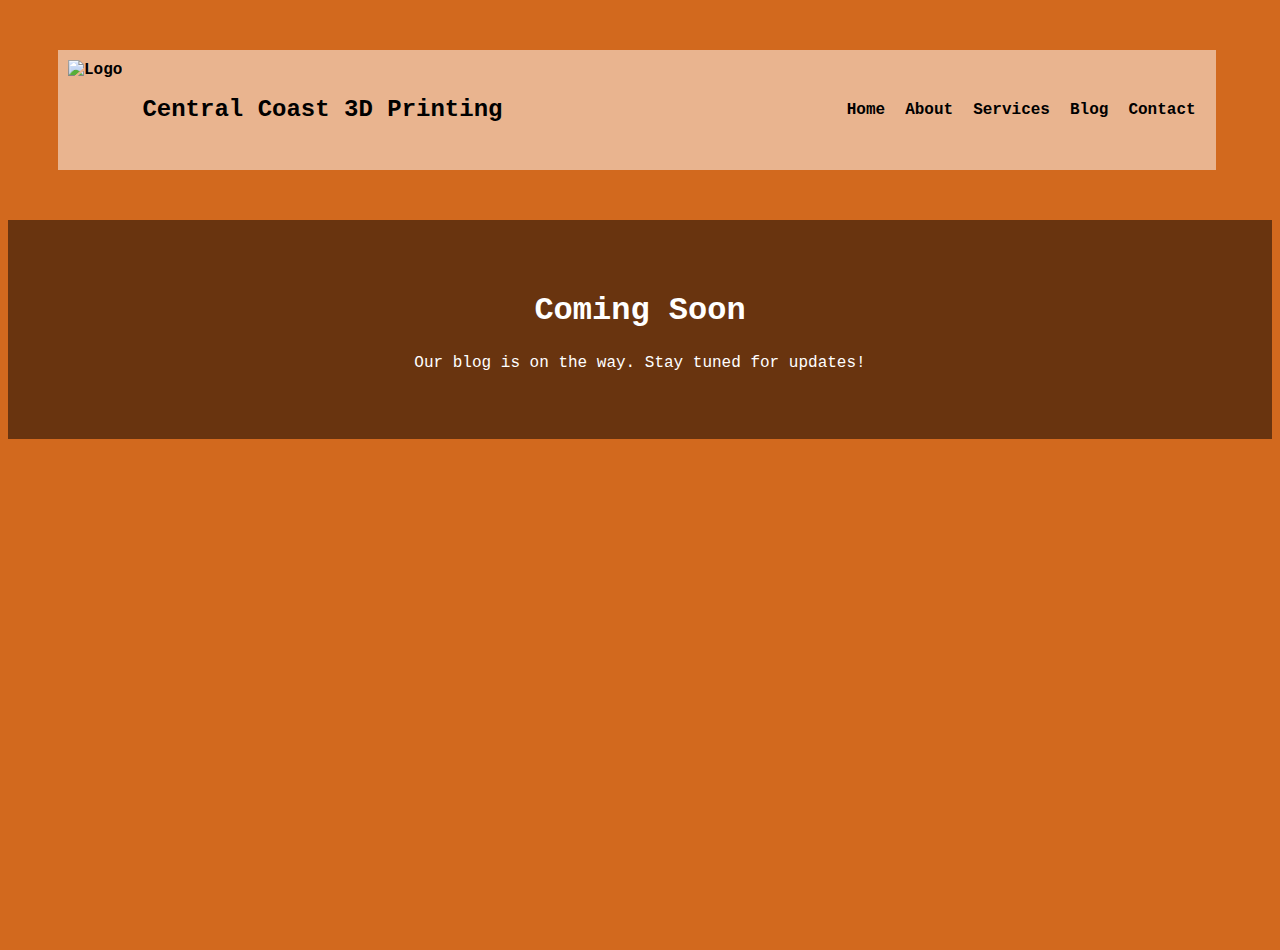
==== blog.html @ 435e8560 "Initial commit" ====
<!DOCTYPE html>
<html lang="en">
<head>
    <meta charset="UTF-8">
    <meta name="viewport" content="width=device-width, initial-scale=1.0">
    <title>Blog - Central Coast 3D Printing</title>
    <link rel="stylesheet" href="styles.css">  <!-- Ensure your CSS file path is correct -->
</head>
<body>
    <header>
        <div class="logo-and-name">
            <img src="images/logo_transparent_25resize.png" alt="Logo" class="logo">
            <div>Central Coast 3D Printing</div>
        </div>
        <!-- Your site's navigation bar -->
        <nav>
            <ul>
                <li><a href="index.html">Home</a></li>
                <li><a href="index.html#about">About</a></li>
                <li><a href="index.html#services">Services</a></li>
                <li><a href="blog.html">Blog</a></li>
                <li><a href="index.html#contact">Contact</a></li>
            </ul>
        </nav>
    </header>
    <main>
        <section class="coming-soon">
            <h1>Coming Soon</h1>
            <p>Our blog is on the way. Stay tuned for updates!</p>
        </section>
    </main>
    <footer>
        <!-- Your footer content -->
    </footer>
</body>
</html>
---- styles.css ----
header {
    display: flex;
    justify-content: space-between;
    align-items: center; /* Aligns logo/name and navigation on opposite ends */
    padding: 10px; /* Adds some space around the content */
    width: 90%;
    z-index:100;
    position: top;
    background: rgb(255, 255, 255, 0.5);
    margin: 50px;
    font-weight: bolder;
}
.logo-and-name {
    display: flex;
    align-items: center;
}

.logo {
    height: 100px; /* Maintain consistent size */
    width: auto;
    margin-right: 20px; /* Space between the logo and the business name */
}

.logo-and-name > div {
    font-size: 1.5em;
    font-weight: bold;
}
nav ul {
    list-style-type: none; /* Removes bullet points */
    padding: 0;
    display: flex;
}

nav ul li {
    margin-left: 0 10px;
}

nav ul li a {
    text-decoration: none;
    color: rgb(0, 0, 0);
    font-weight: bolder; /* Bold text for navigation */
    padding: 5px 10px; /* Padding makes links easier to click */
}


.hero {

    background-image: url('Images/printshop_cottage.jpg');
    background-size: contain;
    background-position: center;
    background-repeat: no-repeat;
    height: 75vh; /* Full viewport height */
    display: flex;
    flex-direction: column;
    justify-content: center;
    align-items: center;
    color: rgb(141, 219, 255);
    font-weight: bolder;
    text-shadow: 2px 2px 4px rgb(0, 0, 0);
    text-align: center;
    max-height: 500px;
}

.transparent-box {
    background-color: rgba(255, 255, 255, 0.7); /* White background with 50% opacity */
    padding: 20px;
    margin: 20px;
    border-radius: 0px; /* Optional: adds rounded corners */
}
section.transparent-box {
    margin: 50px 100px;  /* Adds top and bottom margin as well as larger left and right margins */
    padding: 30px;  /* Ensures content within sections is nicely padded */
}

body, html {
    margin: 10;
    background-color: chocolate;/* Fallback color if the image is not loaded */
    background-image: url('images/Forest_Beach.jpeg');
    background-size: cover; /* Cover the entire screen */
    background-position: center;
    background-repeat: no-repeat;
    background-attachment: fixed;
    line-height: 1.25;
    padding: 0;
    height: 100%;
    font-family: 'Courier New', Courier, monospace, sans-serif;

}

.container {
    position: relative;
    color: white; /* Ensures text is readable */
    width: 100%;  /* Make sure it covers the required area */
    height: 400px;  /* Adjust height as necessary */
}

.container::before {
    content: "";
    position: absolute;
    top: 0;
    left: 0;
    width: 100%;
    height: 100%;
    background: rgba(255, 255, 255, 0.5); /* White background with 50% opacity */
    z-index: 1;
}

.about {
    padding: 20px;
    text-align: center;
}

.about h2 {
    font-size: 24px;
    color: #333;
}

.about p {
    font-size: 18px;
    color: #666;
}
.content-image {
    width: 100%;  /* Makes the image responsive to the container width */
    max-width: 600px;  /* Image won't be larger than 500px wide */
    height: auto;  /* Maintains the aspect ratio */
    display: block;  /* Removes the bottom space/gap under the image */
    margin: 15px;  /* Centers the image horizontally */
    float: right;
}
@media (min-width: 768px) {
    .content-image {
        width: 50%;  /* Half width on larger screens */
    }
}
.content-image-left {
    width: 100%;  /* Makes the image responsive to the container width */
    max-width: 300px;  /* Image won't be larger than 500px wide */
    height: auto;  /* Maintains the aspect ratio */
    display: block;  /* Removes the bottom space/gap under the image */
    margin: 20px;  /* Centers the image horizontally */
    float: left;
}
@media (min-width: 768px) {
    .content-image {
        width: 50%;  /* Half width on larger screens */
    }
}

.image-services {
    width: 100%;  /* Makes the image responsive to the container width */
    max-width: 300px;  /* Image won't be larger than 500px wide */
    height: auto;  /* Maintains the aspect ratio */
    display: block;  /* Removes the bottom space/gap under the image */
    margin: 20px;  /* Centers the image horizontally */
    float: left;
}
@media (min-width: 768px) {
    .content-image {
        width: 50%;  /* Half width on larger screens */
    }
}

#backToTop {
    position: fixed;
    bottom: 20px;
    right: 20px;
    padding: 10px 20px;
    font-size: 16px;
    cursor: pointer;
    display: none;
}
#contact {
    padding-bottom: 30px;  // Adds more space at the bottom
}

html {
    scroll-behavior: smooth;
}
.coming-soon {
    text-align: center;
    padding: 50px 20px;
    background: rgba(0, 0, 0, 0.5);  /* Optional: semi-transparent background for the section */
    color: white;  /* Text color */
}

.bottom-space {
    height: 75px;  /* Adjust this value as needed */
    clear: both;  /* Ensures it's not affected by floating elements, if any */
    width: 100%;
}
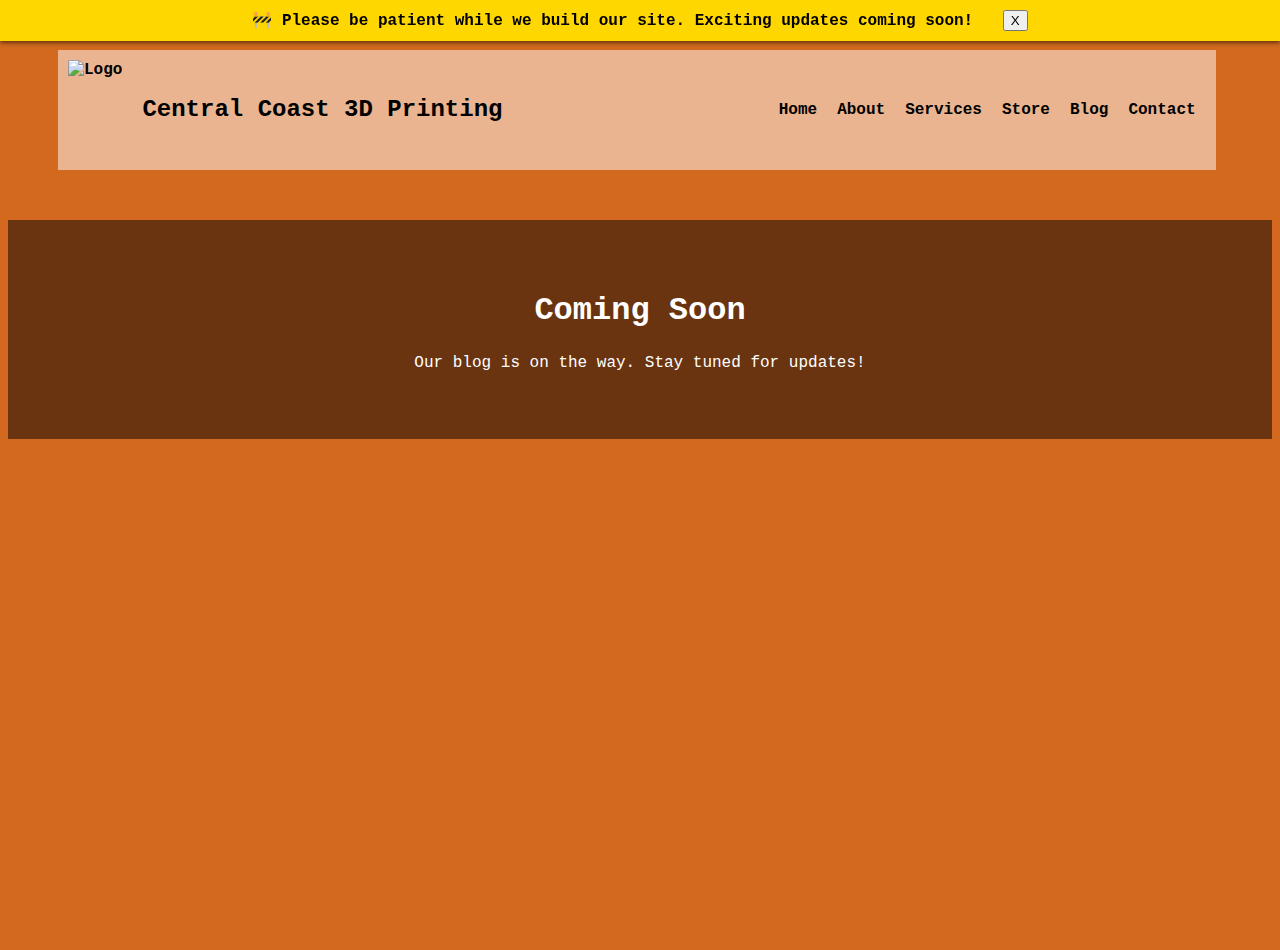
==== commit 382c24b2: "Construction Flag & Store Link" ====
--- a/blog.html
+++ b/blog.html
@@ -7,6 +7,16 @@
     <link rel="stylesheet" href="styles.css">  <!-- Ensure your CSS file path is correct -->
 </head>
 <body>
+    <div class="construction-banner">
+        🚧 Please be patient while we build our site. Exciting updates coming soon!
+        <button onclick="dismissBanner()" style="margin-left: 20px; cursor: pointer;">X</button>
+    </div>
+    
+    <script>
+    function dismissBanner() {
+        document.querySelector('.construction-banner').style.display = 'none';
+    }
+    </script>
     <header>
         <div class="logo-and-name">
             <img src="images/logo_transparent_25resize.png" alt="Logo" class="logo">
@@ -18,6 +28,7 @@
                 <li><a href="index.html">Home</a></li>
                 <li><a href="index.html#about">About</a></li>
                 <li><a href="index.html#services">Services</a></li>
+                <li><a href="https://www.etsy.com/shop/CentralCoast3DPrints?ref=profile_header">Store</a></a></li>
                 <li><a href="blog.html">Blog</a></li>
                 <li><a href="index.html#contact">Contact</a></li>
             </ul>
--- a/styles.css
+++ b/styles.css
@@ -1,3 +1,18 @@
+.construction-banner {
+    background-color: #ffd700;  /* A noticeable yellow background */
+    color: #000;  /* Black text */
+    text-align: center;
+    padding: 10px 0;
+    font-weight: bold;
+    font-size: 16px;
+    position: fixed;
+    width: 100%;
+    top: 0;
+    left: 0;
+    z-index: 1000;  /* Ensures it stays on top of other content */
+    box-shadow: 0px 2px 4px rgba(0,0,0,0.5); /* Optional: adds shadow for a slight 3D effect */
+}
+
 header {
     display: flex;
     justify-content: space-between;
